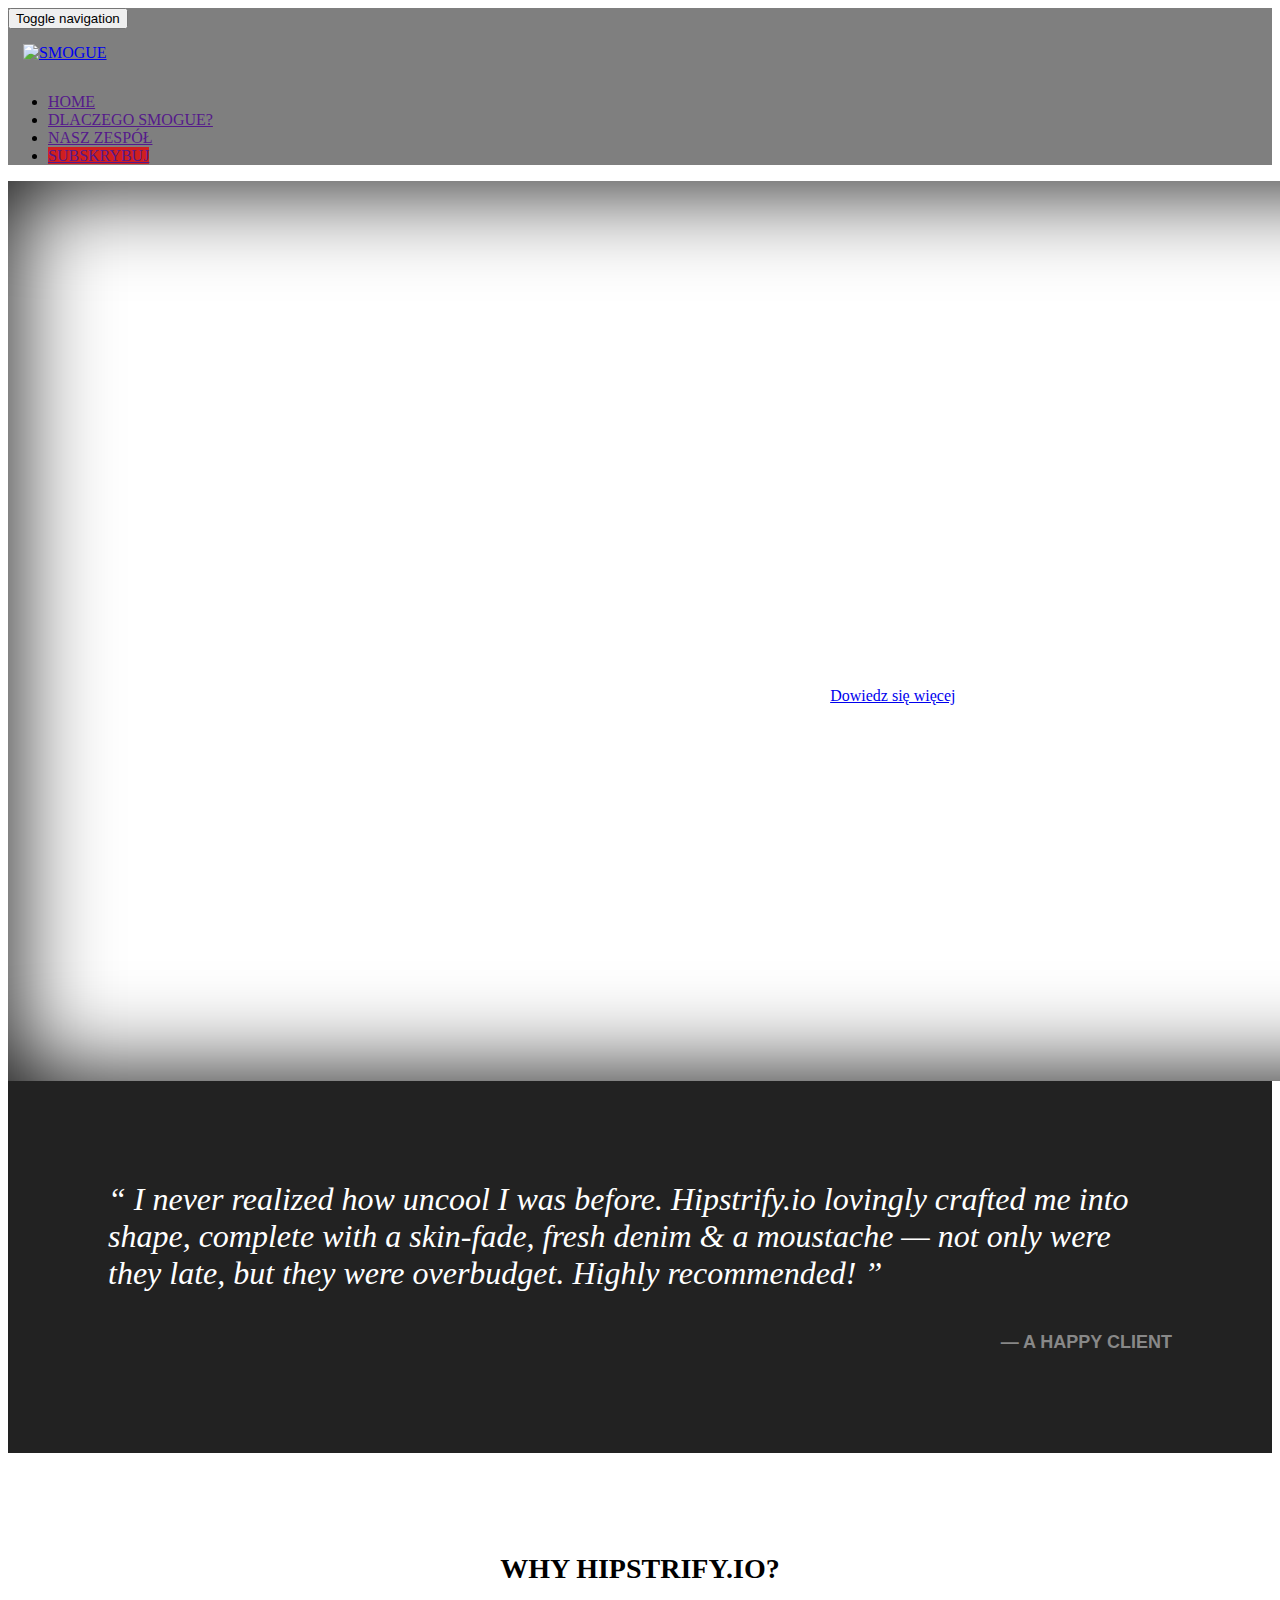
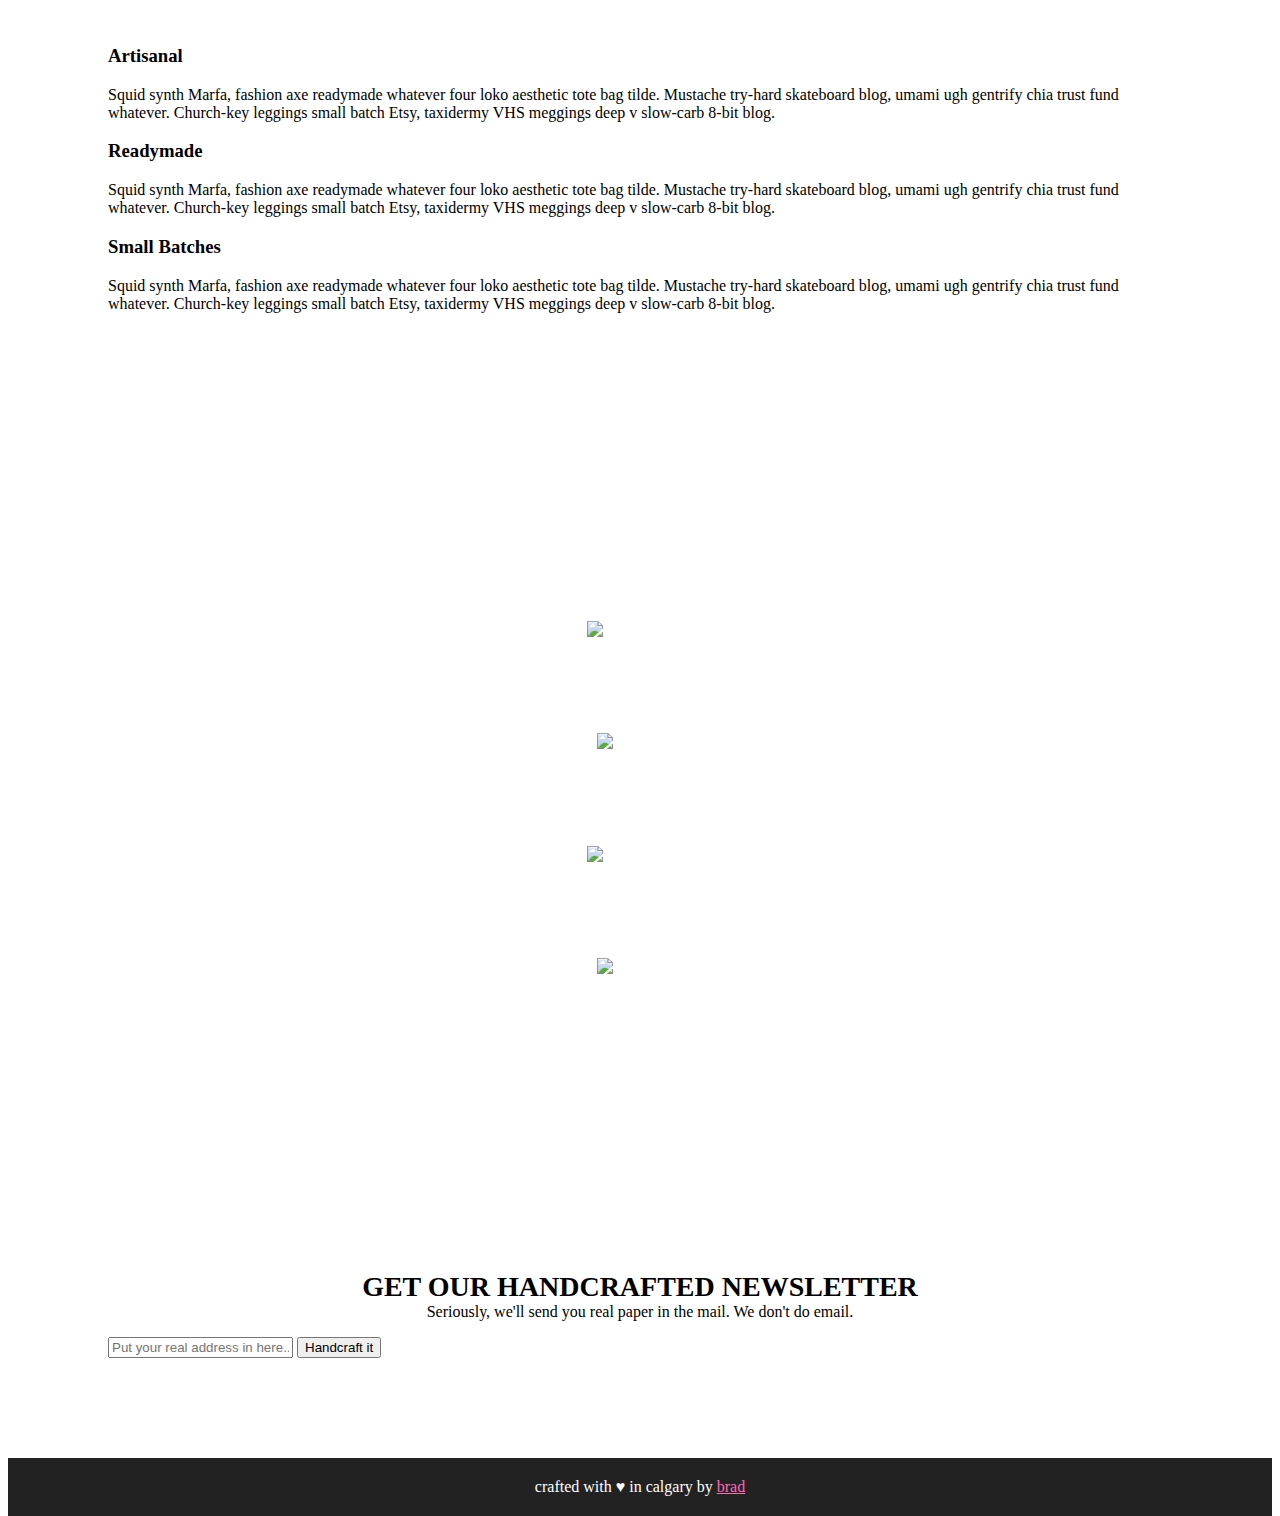
==== web/smogue.html @ aed21b31 "fix" ====
<!DOCTYPE html>
<html lang="pl">
<head>
    <meta charset="utf-8">
    <meta http-equiv="X-UA-Compatible" content="IE=edge">
    <meta name="viewport" content="width=device-width, initial-scale=1">

    <title>SMOGUE</title>

    <!-- Bootstrap -->
    <link href="bootstrap/css/bootstrap.min.css" rel="stylesheet">
    <link href="smogue.css" rel="stylesheet">

    <!-- HTML5 shim and Respond.js for IE8 support of HTML5 elements and media queries -->
    <!--[if lt IE 9]>
        <script src="https://oss.maxcdn.com/html5shiv/3.7.2/html5shiv.min.js"></script>
        <script src="https://oss.maxcdn.com/respond/1.4.2/respond.min.js"></script>
    <![endif]-->

</head>
<body>

    <nav class="navbar navbar-fixed-top navbar-inverse">
        <div class="container">
            <div class="navbar-header">
                <button type="button" class="navbar-toggle collapsed" data-toggle="collapse" data-target="#navbar-collapse">
                    <span class="sr-only">Toggle navigation</span>
                    <span class="icon-bar"></span>
                    <span class="icon-bar"></span>
                    <span class="icon-bar"></span>
                </button>
                
                <div class="logo">
                    <a class="navbar-brand" href="index.com"><img src="img/logo2.png" alt="SMOGUE">
                </div>
            </div>
            
            <div class="collapse navbar-collapse" id="navbar-collapse">
                <ul class="nav navbar-nav navbar-right">
                    <li><a href="">HOME</a></li>
                    <li><a href="">DLACZEGO SMOGUE?</a></li>
                    <li><a href="">NASZ ZESPÓŁ</a></li>
                    <li><a href="" id="LOGIN">SUBSKRYBUJ</a></li>
                </ul>
            </div>
        </div>
    </nav>
    
    <div class="cover">
        <div class="cover-text">
            <h1>Smog zabija rocznie XXX osób!</h1>
            <p class="lead">Jeżeli chcesz skutecznie chronić swoje życie i zdrowie, a przy okazji dbać ośrodowisko, to jest to ostrona dla Ciebie.</p>
            <a href="#why-us" role="button" class="btn btn-danger btn-lg">Dowiedz się więcej</a>
        </div>
    </div>
    
    <section class="testimonial">
        <div class="container">
            <blockquote>
                &ldquo; I never realized how uncool I was before. Hipstrify.io lovingly crafted me into shape, complete with a skin-fade, fresh denim &amp; a moustache &mdash; not only were they late, but they were overbudget. Highly recommended! &rdquo;
                <cite>&mdash; A Happy Client</cite>
            </blockquote>
        </div>
    </section>
    
    <section id="why-us">
        <h2>Why Hipstrify.io?</h2>
        <div class="container">
            <div class="row">
                <div class="col-sm-4">
                    <h3>Artisanal</h3>
                    <p>Squid synth Marfa, fashion axe readymade whatever four loko aesthetic tote bag tilde. Mustache try-hard skateboard blog, umami ugh gentrify chia trust fund whatever. Church-key leggings small batch Etsy, taxidermy VHS meggings deep v slow-carb 8-bit blog.</p>
                </div>
                <div class="col-sm-4">
                    <h3>Readymade</h3>
                    <p>Squid synth Marfa, fashion axe readymade whatever four loko aesthetic tote bag tilde. Mustache try-hard skateboard blog, umami ugh gentrify chia trust fund whatever. Church-key leggings small batch Etsy, taxidermy VHS meggings deep v slow-carb 8-bit blog.</p>
                </div>
                <div class="col-sm-4">
                    <h3>Small Batches</h3>
                    <p>Squid synth Marfa, fashion axe readymade whatever four loko aesthetic tote bag tilde. Mustache try-hard skateboard blog, umami ugh gentrify chia trust fund whatever. Church-key leggings small batch Etsy, taxidermy VHS meggings deep v slow-carb 8-bit blog.</p>
                </div>
            </div>
        </div>
    </section>
    
    <section id="team">
        <div class="container">
            <h2>Meet our team</h2>
            <div class="row">
                <div class="col-sm-3">
                    <img src="img/jane.jpg" alt="Woman's face" class="img-circle">
                    <h4>Jane Doe</h4>
                    <p>Morbi leo risus, porta ac consectetur ac, vestibulum at eros.</p>
                </div>
                <div class="col-sm-3">
                    <img src="img/john.jpg" alt="Man's face" class="img-circle">
                    <h4>John Doe</h4>
                    <p>Morbi leo risus, porta ac consectetur ac, vestibulum at eros.</p>
                </div>
                <div class="col-sm-3">
                    <img src="img/jenny.jpg" alt="Woman's face" class="img-circle">
                    <h4>Jenny Doe</h4>
                    <p>Morbi leo risus, porta ac consectetur ac, vestibulum at eros.</p>
                </div>
                <div class="col-sm-3">
                    <img src="img/jim.jpg" alt="Man's face" class="img-circle">
                    <h4>Jim Doe</h4>
                    <p>Morbi leo risus, porta ac consectetur ac, vestibulum at eros.</p>
                </div>
            </div>
        </div>
    </section>
    
    <section id="signup">
        <div class="container">
            <h2>Get our handcrafted newsletter</h2>
            <p class="lead">Seriously, we'll send you real paper in the mail. We don't do email.</p>
            <div class="row">
                <div class="col-sm-8 col-sm-offset-2">
                    <form>
                        <div class="input-group">
                            <input type="text" class="form-control input-lg" placeholder="Put your real address in here...">
                            <span class="input-group-btn">
                                <button class="btn btn-warning btn-lg" type="button">Handcraft it</button>
                            </span>
                        </div>
                    </form>
                </div>
            </div>
        </div>
    </section>
    
    <footer>
        crafted with &hearts; in calgary by <a href="http://bradhussey.ca">brad</a>
    </footer>
    
    <!-- jQuery (necessary for Bootstrap's JavaScript plugins) -->
    <script src="https://ajax.googleapis.com/ajax/libs/jquery/1.11.3/jquery.min.js"></script>
    <!-- Include all compiled plugins (below), or include individual files as needed -->
    <script src="bootstrap/js/bootstrap.min.js"></script>
</body>
</html>
---- web/smogue.css ----
html,
body,
.cover {
    height: 100%;
}

.cover {
    background: url('img/smog.jpeg') top left no-repeat;
    background-size: cover;
    display: table;
    width: 100%;
    padding: 0 20%;
    box-shadow: inset 0 0 100px #000;
}

.cover-text {
    text-align: center;
    color: white;
    display: table-cell;
    vertical-align: middle;
}

.cover-text h1 {
    margin: 0;
    font-size: 70px;
    letter-spacing: -3px;
}

nav.navbar-inverse {
    background: rgba(0, 0, 0, 0.5);
    border: none;
}

nav.navbar-inverse #LOGIN {
    
    background: rgba(227, 7, 7, 0.8);
    border: none;
}

.testimonial {
    background: #222;
}

blockquote {
    border: none;
    margin: 0;
    font-family: Georgia, Times, serif;
    font-style: italic;
    font-size: 32px;
    color: white;
}

blockquote cite {
    display: block;
    text-align: right;
    text-transform: uppercase;
    font-family: Helvetica, Arial, sans-serif;
    font-style: normal;
    font-size: 18px;
    font-weight: bold;
    color: #888;
    margin-top: 40px;
}

section {
    padding: 100px;
}

h2 {
    text-align: center;
    font-size: 28px;
    font-weight: bold;
    text-transform: uppercase;
    margin: 0 0 60px;
}

h2 + p {
    text-align: center;
    margin-top: -60px;
}

#team {
    background: url('img/fan.jpg') top left no-repeat;
    background-size: cover;
    color: white;
    text-align: center;
}

footer {
    background: #222;
    color: white;
    text-align: center;
    padding: 20px;
    font-family: Georgia, Times, serif;
}

footer a {
    color: hotpink;
}

.navbar-brand {
  padding: 0px;
}
.navbar-brand>img {
  height: 100%;
  padding: 15px;
  width: auto;
}

/* Media Queries */

@media only screen and ( max-width : 568px ) {
    .cover h1 {
        font-size: 40px;
    }
    section {
        padding: 20px;
    }
    
}
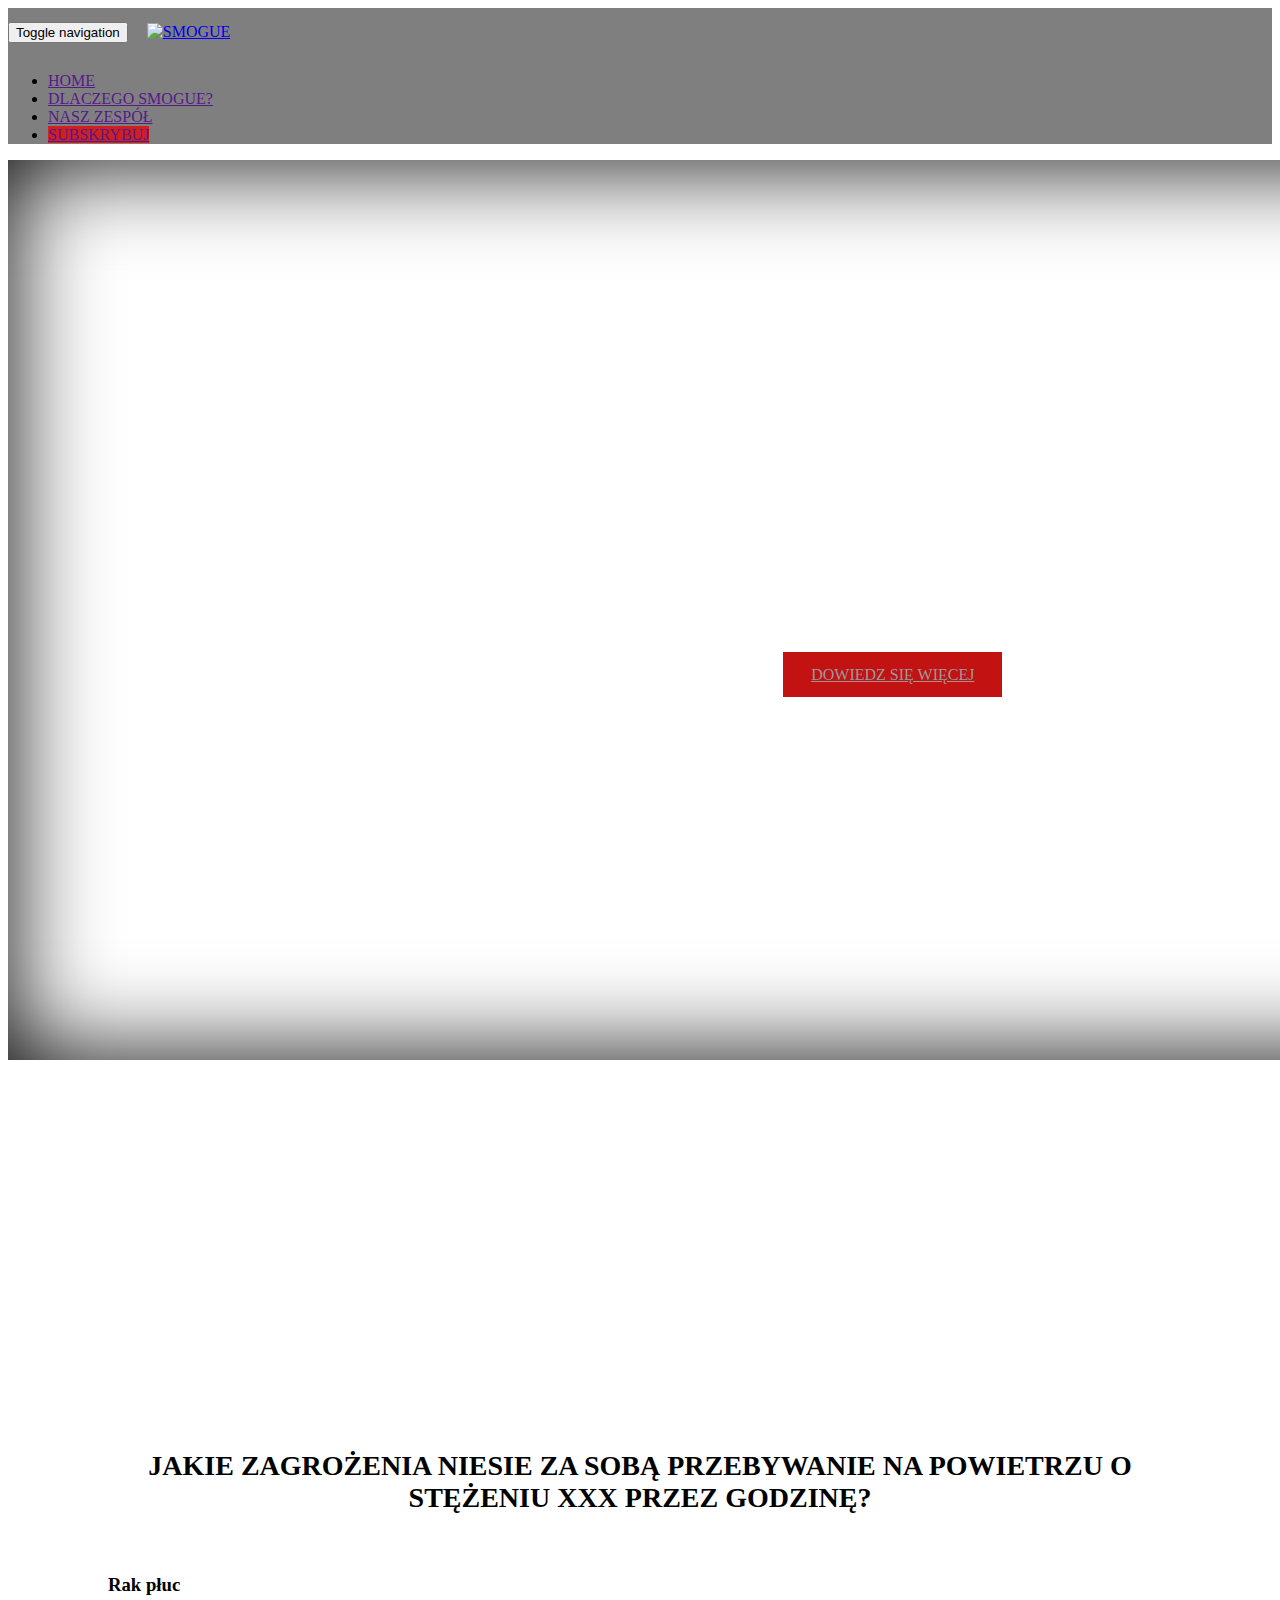
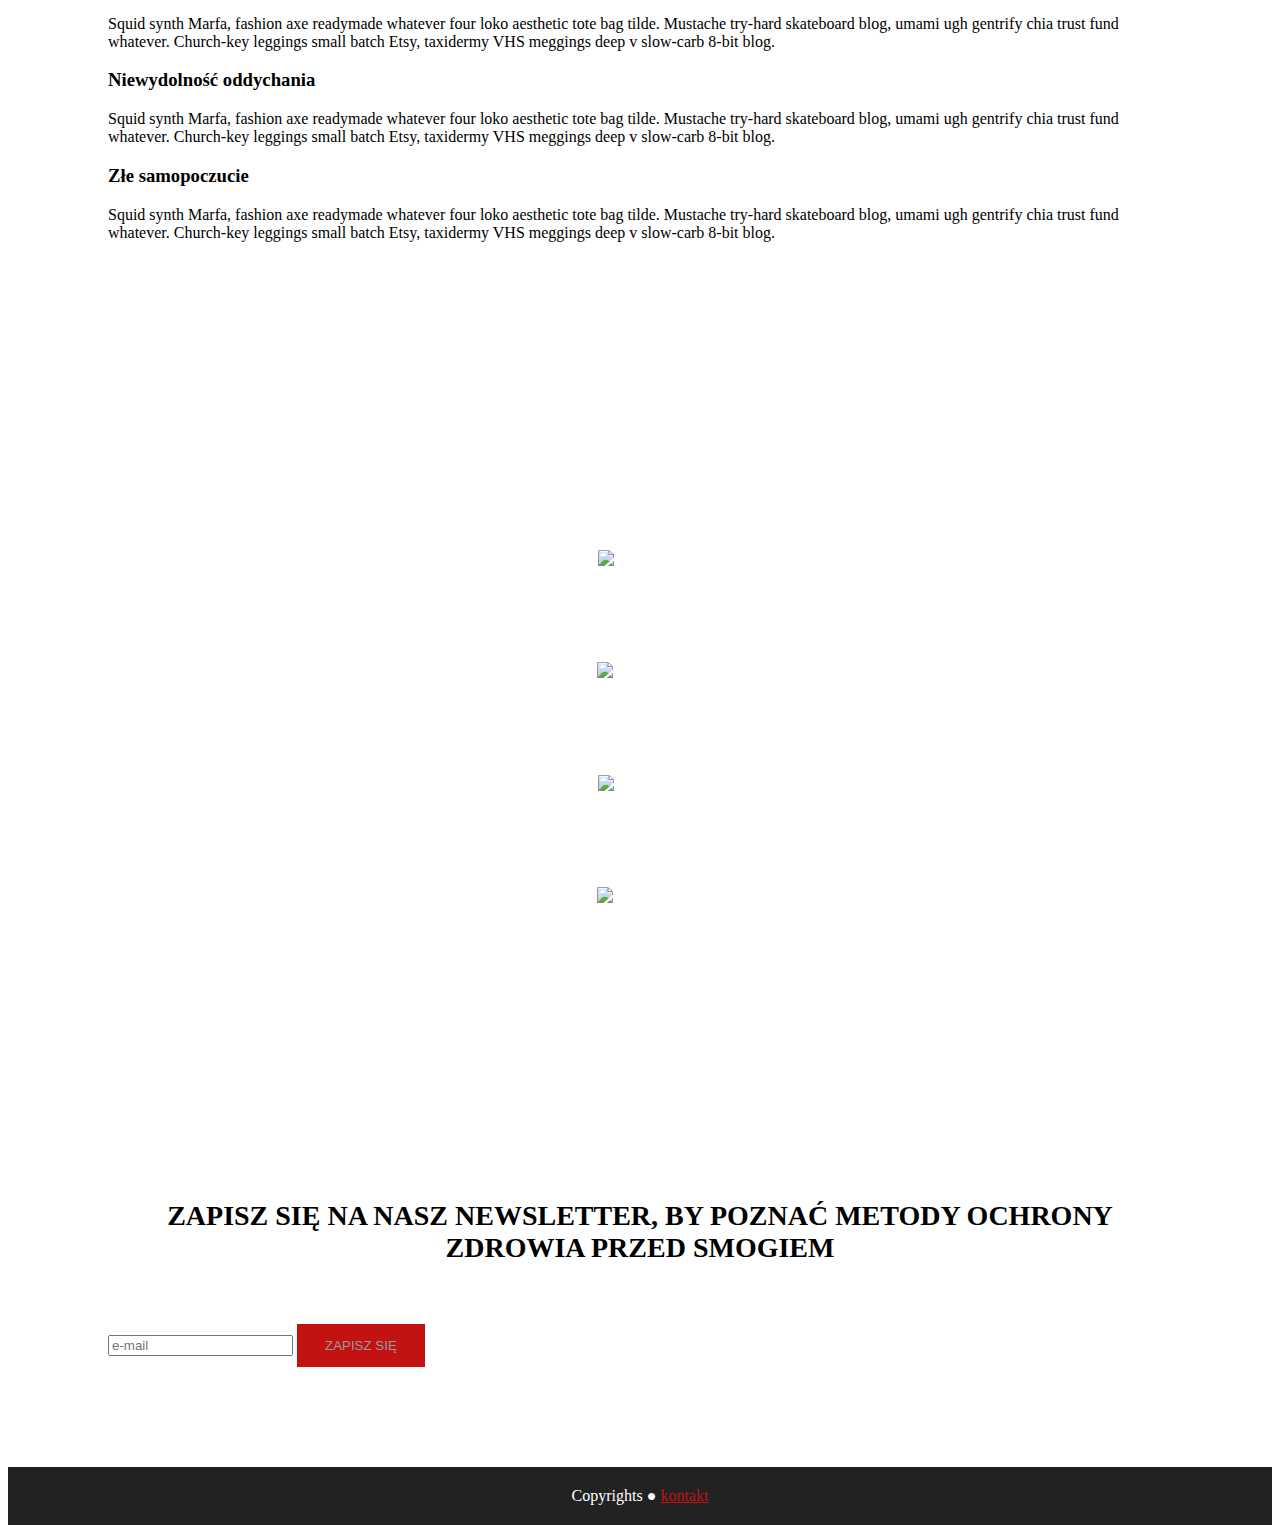
==== commit 847a9c36: "Merge remote-tracking branch 'origin/master'" ====
--- a/web/smogue.html
+++ b/web/smogue.html
@@ -16,6 +16,13 @@
         <script src="https://oss.maxcdn.com/html5shiv/3.7.2/html5shiv.min.js"></script>
         <script src="https://oss.maxcdn.com/respond/1.4.2/respond.min.js"></script>
     <![endif]-->
+    
+    <script  type="text/javascript"  charset="utf-8">  
+    (function(w,d,t,f){  w[f]=w[f]||function(c,k,n){s=w[f],k=s['k']=(s['k']||(k?('&k='+k):''));s['c']=  
+    c=(c  instanceof  Array)?c:[c];s['n']=n=n||0;L=d.createElement(t),e=d.getElementsByTagName(t)[0];  
+    L.async=1;L.src='//feed.aqicn.org/feed/'+(c[n].city)+'/'+(c[n].lang||'')+'/feed.v1.js?n='+n+k;  
+    e.parentNode.insertBefore(L,e);  };  })(  window,document,'script','_aqiFeed'  );    
+</script>
 
 </head>
 <body>
@@ -29,10 +36,7 @@
                     <span class="icon-bar"></span>
                     <span class="icon-bar"></span>
                 </button>
-                
-                <div class="logo">
-                    <a class="navbar-brand" href="index.com"><img src="img/logo2.png" alt="SMOGUE">
-                </div>
+                    <a class="navbar-brand" href="index.com"><img src="img/logo2.png" alt="SMOGUE"></a>
             </div>
             
             <div class="collapse navbar-collapse" id="navbar-collapse">
@@ -50,33 +54,35 @@
         <div class="cover-text">
             <h1>Smog zabija rocznie XXX osób!</h1>
             <p class="lead">Jeżeli chcesz skutecznie chronić swoje życie i zdrowie, a przy okazji dbać ośrodowisko, to jest to ostrona dla Ciebie.</p>
-            <a href="#why-us" role="button" class="btn btn-danger btn-lg">Dowiedz się więcej</a>
+            <a href="#why-us" role="button" class="btn danger">DOWIEDZ SIĘ WIĘCEJ</a>
         </div>
     </div>
     
-    <section class="testimonial">
-        <div class="container">
-            <blockquote>
-                &ldquo; I never realized how uncool I was before. Hipstrify.io lovingly crafted me into shape, complete with a skin-fade, fresh denim &amp; a moustache &mdash; not only were they late, but they were overbudget. Highly recommended! &rdquo;
-                <cite>&mdash; A Happy Client</cite>
-            </blockquote>
+    <section class="widged">
+        <div class="container" id="widget">
+            <div  id='my-container'></div>  
+<script  type="text/javascript"  charset="utf-8">  
+_aqiFeed({  city:"Warsaw",  lang:"pl",  callback:function(aqi){  
+  $("#my-container").html(aqi.details);  
+}  });  
+</script>
         </div>
     </section>
     
     <section id="why-us">
-        <h2>Why Hipstrify.io?</h2>
+        <h2>Jakie zagrożenia niesie za sobą przebywanie na powietrzu o stężeniu XXX przez godzinę?</h2>
         <div class="container">
             <div class="row">
                 <div class="col-sm-4">
-                    <h3>Artisanal</h3>
+                    <h3>Rak płuc</h3>
                     <p>Squid synth Marfa, fashion axe readymade whatever four loko aesthetic tote bag tilde. Mustache try-hard skateboard blog, umami ugh gentrify chia trust fund whatever. Church-key leggings small batch Etsy, taxidermy VHS meggings deep v slow-carb 8-bit blog.</p>
                 </div>
                 <div class="col-sm-4">
-                    <h3>Readymade</h3>
+                    <h3>Niewydolność oddychania</h3>
                     <p>Squid synth Marfa, fashion axe readymade whatever four loko aesthetic tote bag tilde. Mustache try-hard skateboard blog, umami ugh gentrify chia trust fund whatever. Church-key leggings small batch Etsy, taxidermy VHS meggings deep v slow-carb 8-bit blog.</p>
                 </div>
                 <div class="col-sm-4">
-                    <h3>Small Batches</h3>
+                    <h3>Złe samopoczucie</h3>
                     <p>Squid synth Marfa, fashion axe readymade whatever four loko aesthetic tote bag tilde. Mustache try-hard skateboard blog, umami ugh gentrify chia trust fund whatever. Church-key leggings small batch Etsy, taxidermy VHS meggings deep v slow-carb 8-bit blog.</p>
                 </div>
             </div>
@@ -88,23 +94,23 @@
             <h2>Meet our team</h2>
             <div class="row">
                 <div class="col-sm-3">
-                    <img src="img/jane.jpg" alt="Woman's face" class="img-circle">
-                    <h4>Jane Doe</h4>
-                    <p>Morbi leo risus, porta ac consectetur ac, vestibulum at eros.</p>
-                </div>
-                <div class="col-sm-3">
-                    <img src="img/john.jpg" alt="Man's face" class="img-circle">
-                    <h4>John Doe</h4>
-                    <p>Morbi leo risus, porta ac consectetur ac, vestibulum at eros.</p>
-                </div>
-                <div class="col-sm-3">
-                    <img src="img/jenny.jpg" alt="Woman's face" class="img-circle">
-                    <h4>Jenny Doe</h4>
+                    <img src="img/jim.jpg" alt="man's face" class="img-circle">
+                    <h4>Adam Chyliński</h4>
                     <p>Morbi leo risus, porta ac consectetur ac, vestibulum at eros.</p>
                 </div>
                 <div class="col-sm-3">
                     <img src="img/jim.jpg" alt="Man's face" class="img-circle">
-                    <h4>Jim Doe</h4>
+                    <h4>Grzegorz Król</h4>
+                    <p>Morbi leo risus, porta ac consectetur ac, vestibulum at eros.</p>
+                </div>
+                <div class="col-sm-3">
+                    <img src="img/jim.jpg" alt="man's face" class="img-circle">
+                    <h4>Konrad Zając</h4>
+                    <p>Morbi leo risus, porta ac consectetur ac, vestibulum at eros.</p>
+                </div>
+                <div class="col-sm-3">
+                    <img src="img/jim.jpg" alt="Man's face" class="img-circle">
+                    <h4>Karol Kulik</h4>
                     <p>Morbi leo risus, porta ac consectetur ac, vestibulum at eros.</p>
                 </div>
             </div>
@@ -113,15 +119,14 @@
     
     <section id="signup">
         <div class="container">
-            <h2>Get our handcrafted newsletter</h2>
-            <p class="lead">Seriously, we'll send you real paper in the mail. We don't do email.</p>
+            <h2>Zapisz się na nasz newsletter, by poznać metody ochrony zdrowia przed smogiem</h2>
             <div class="row">
                 <div class="col-sm-8 col-sm-offset-2">
                     <form>
                         <div class="input-group">
-                            <input type="text" class="form-control input-lg" placeholder="Put your real address in here...">
+                            <input type="text" class="form-control input-lg" placeholder="e-mail">
                             <span class="input-group-btn">
-                                <button class="btn btn-warning btn-lg" type="button">Handcraft it</button>
+                                <button class="btn danger" type="button">ZAPISZ SIĘ</button>
                             </span>
                         </div>
                     </form>
@@ -131,7 +136,7 @@
     </section>
     
     <footer>
-        crafted with &hearts; in calgary by <a href="http://bradhussey.ca">brad</a>
+        Copyrights &#9679; <a href="http://index.html">kontakt</a>
     </footer>
     
     <!-- jQuery (necessary for Bootstrap's JavaScript plugins) -->
--- a/web/smogue.css
+++ b/web/smogue.css
@@ -37,30 +37,6 @@
     border: none;
 }
 
-.testimonial {
-    background: #222;
-}
-
-blockquote {
-    border: none;
-    margin: 0;
-    font-family: Georgia, Times, serif;
-    font-style: italic;
-    font-size: 32px;
-    color: white;
-}
-
-blockquote cite {
-    display: block;
-    text-align: right;
-    text-transform: uppercase;
-    font-family: Helvetica, Arial, sans-serif;
-    font-style: normal;
-    font-size: 18px;
-    font-weight: bold;
-    color: #888;
-    margin-top: 40px;
-}
 
 section {
     padding: 100px;
@@ -80,11 +56,12 @@
 }
 
 #team {
-    background: url('img/fan.jpg') top left no-repeat;
+    background: url('img/smog.jpeg') top left no-repeat;
     background-size: cover;
     color: white;
     text-align: center;
 }
+
 
 footer {
     background: #222;
@@ -95,7 +72,7 @@
 }
 
 footer a {
-    color: hotpink;
+    color: #c21212;
 }
 
 .navbar-brand {
@@ -105,6 +82,25 @@
   height: 100%;
   padding: 15px;
   width: auto;
+}
+
+.btn {
+    border: none; /* Remove borders */
+    color: #9b9999; /* Add a text color */
+    padding: 14px 28px; /* Add some padding */
+    cursor: pointer; /* Add a pointer cursor on mouse-over */
+    border-radius: 0;
+}
+
+.danger {background-color: #c21212;} /* Red */ 
+.danger:hover {background: #c21212; color: white}
+
+#widget {
+    max-width:180px;
+    text-align:center;
+    font-size:30px;
+    height:60px;
+    padding-top:30px;
 }
 
 /* Media Queries */
